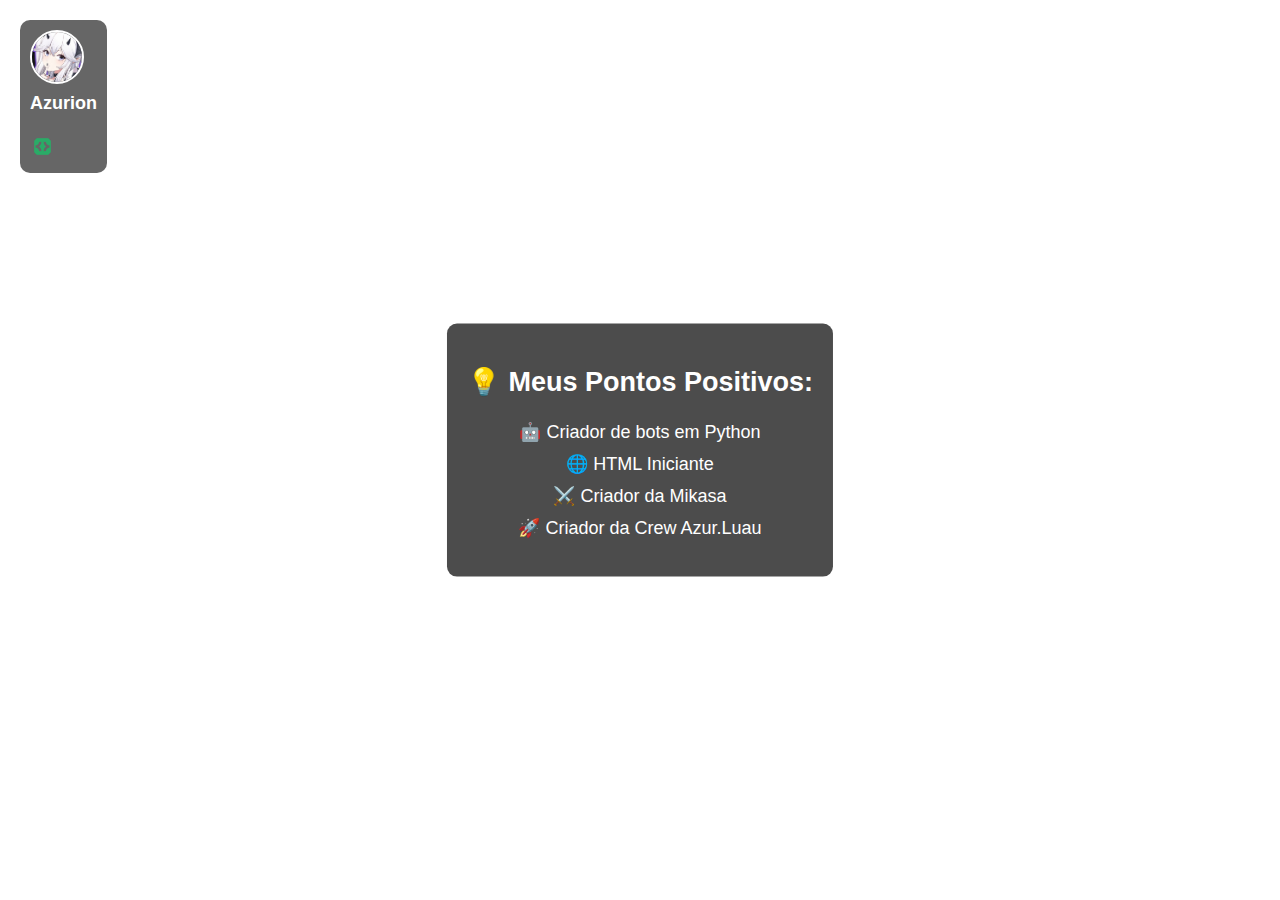
==== Pontos.html @ 0b1faa11 "Create Pontos.html" ====
<!DOCTYPE html>
<html lang="pt">
<head>
    <meta charset="UTF-8">
    <meta name="viewport" content="width=device-width, initial-scale=1.0">
    <title>Meus Pontos Positivos</title>
    <link rel="stylesheet" href="style.css">
    <link rel="icon" href="png/icon.png" type="image/png"> <!-- Ícone do site -->
</head>
<body>
    <video autoplay loop muted class="background-video">
        <source src="back/back.mp4" type="video/mp4">
    </video>

    <audio autoplay loop class="background-music">
        <source src="song/song.mp3" type="audio/mp3">
    </audio>

    <div class="small-profile">
        <img src="png/profile.png" alt="Foto de Perfil" class="small-profile-pic">
        <h2 class="small-username">Azurion</h2>
        <img src="png/dev.png" alt="Ícone Desenvolvedor" class="small-dev-icon">
    </div>

    <div class="points">
        <h2>💡 Meus Pontos Positivos:</h2>
        <ul>
            <li>🤖 Criador de bots em Python</li>
            <li>🌐 HTML Iniciante</li>
            <li>⚔️ Criador da Mikasa</li>
            <li>🚀 Criador da Crew Azur.Luau</li>
        </ul>
    </div>
</body>
</html>
---- style.css ----
/* Estilo para o vídeo de fundo */
.background-video {
    position: absolute;
    top: 0;
    left: 0;
    width: 100%;
    height: 100%;
    object-fit: cover;
    z-index: -1;
}

/* Estilo para a música de fundo */
.background-music {
    display: none;
}

/* === Estilos para a Página Principal === */

/* Container do perfil */
.profile-container {
    display: flex;
    justify-content: center;
    align-items: center;
    height: 100vh;
}

/* Cartão de perfil */
.profile-card {
    text-align: center;
    background-color: rgba(0, 0, 0, 0.6); /* Fundo semi-transparente */
    border-radius: 10px;
    padding: 20px;
    box-shadow: 0 4px 8px rgba(0, 0, 0, 0.5);
}

/* Foto de perfil */
.profile-pic {
    width: 150px;
    height: 150px;
    border-radius: 50%;
    margin-bottom: 15px;
    border: 5px solid white;
}

/* Nome do usuário */
.username {
    font-size: 32px;
    font-family: Arial, sans-serif;
    color: white;
    margin-bottom: 10px;
}

/* Ícone de desenvolvedor */
.dev-icon {
    width: 50px;
    height: 50px;
    margin-top: 10px;
}

/* Descrição */
.description {
    font-size: 18px;
    font-family: Arial, sans-serif;
    color: white;
    margin-top: 15px;
    opacity: 0.9;
}

/* === Estilos para a Página de Pontos Positivos === */

/* Pequeno perfil no canto superior esquerdo */
.small-profile {
    position: absolute;
    top: 20px;
    left: 20px;
    text-align: left;
    background-color: rgba(0, 0, 0, 0.6);
    padding: 10px;
    border-radius: 10px;
}

.small-profile-pic {
    width: 50px;
    height: 50px;
    border-radius: 50%;
    border: 2px solid white;
}

.small-username {
    font-size: 18px;
    font-family: Arial, sans-serif;
    color: white;
    margin-top: 5px;
}

.small-dev-icon {
    width: 25px;
    height: 25px;
    margin-top: 5px;
}

/* Pontos positivos no meio da tela */
.points {
    position: absolute;
    top: 50%;
    left: 50%;
    transform: translate(-50%, -50%);
    background-color: rgba(0, 0, 0, 0.7);
    padding: 20px;
    border-radius: 10px;
    color: white;
    font-family: Arial, sans-serif;
    font-size: 18px;
    text-align: center;
}

.points ul {
    list-style-type: none;
    padding: 0;
}

.points li {
    margin: 10px 0;
}
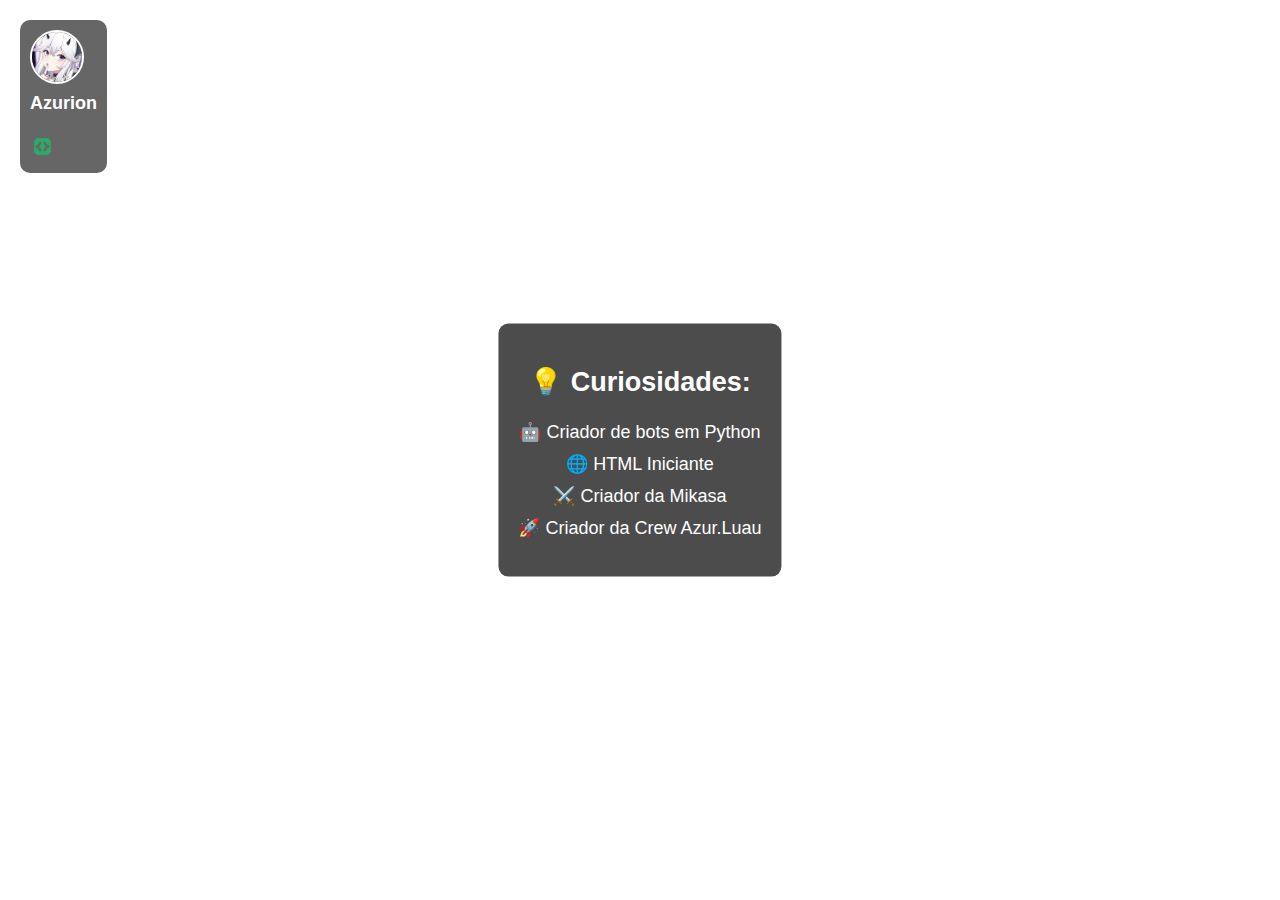
==== commit 97849068: "Update Pontos.html" ====
--- a/Pontos.html
+++ b/Pontos.html
@@ -23,7 +23,7 @@
     </div>
 
     <div class="points">
-        <h2>💡 Meus Pontos Positivos:</h2>
+        <h2>💡 Curiosidades:</h2>
         <ul>
             <li>🤖 Criador de bots em Python</li>
             <li>🌐 HTML Iniciante</li>
